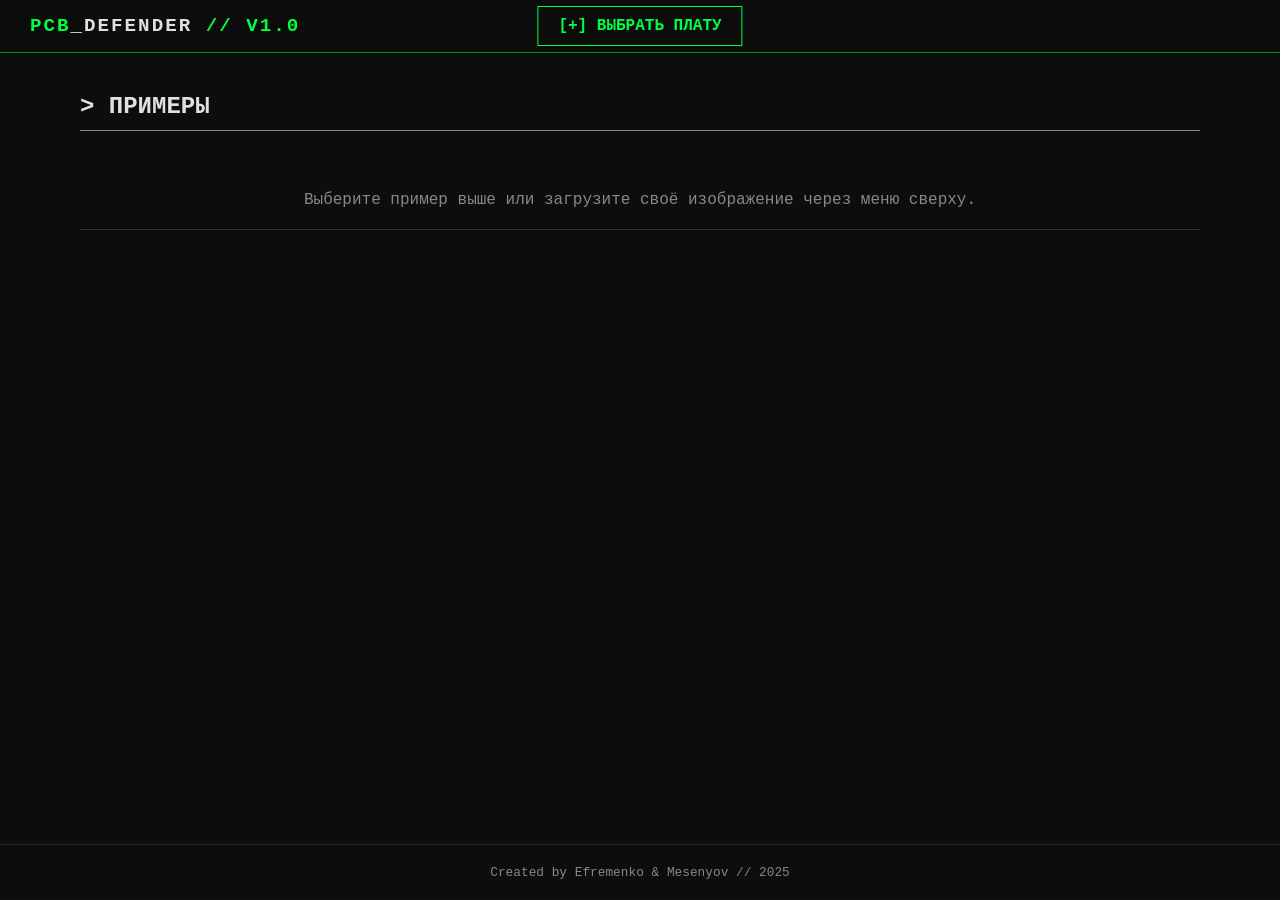
==== templates/index.html @ 568bbb11 "Upload project files" ====
<!DOCTYPE html>
<html lang="ru">

<head>
    <meta charset="UTF-8">
    <meta name="viewport" content="width=device-width, initial-scale=1.0">
    <title>PCB Defect Detective // Neural Core</title>
    <link rel="stylesheet" href="/static/css/style.css">
</head>

<body>
    <div id="backToTop" onclick="window.scrollTo({top: 0, behavior: 'smooth'})">
        <span>&#10148;</span>
    </div>

    <header>
        <div class="brand">PCB<span>_DEFENDER</span> // v1.0</div>
        <div class="header-controls">
            <input type="file" id="pcbInput" accept="image/*">
            <button class="btn" onclick="document.getElementById('pcbInput').click()">
                [+] Выбрать плату
            </button>
        </div>
    </header>

    <main>

        <section id="examplesArea">
            <h2>> ПРИМЕРЫ</h2>
            <div class="examples-grid" id="examplesGrid">
            </div>

            <div
                style="margin-bottom: 30px; text-align: center; color: var(--text-dim); border-bottom: 1px solid #333; padding-bottom: 20px;">
                <p>Выберите пример выше или загрузите своё изображение через меню сверху.</p>
            </div>
        </section>

        <section id="templateArea" class="hidden fade-in">
            <h2>> ВЫБОР ЭТАЛОНА</h2>

            <div class="template-selection">
                <p style="color: var(--accent-color)">Тестируемая плата: <span id="selectedFileName"
                        style="color: white">file.jpg</span></p>
                <p style="margin-top: 10px; font-size: 0.9rem;">Выберите эталон из базы знаний или загрузите свой:</p>

                <div class="template-grid" id="templateGrid">
                </div>

                <div class="action-bar">
                    <button class="btn btn-secondary" onclick="resetUI()">
                        < ОТМЕНА </button>

                            <div style="display: flex; gap: 10px;">
                                <input type="file" id="customTemplateInput" accept="image/*">
                                <button class="btn btn-secondary"
                                    onclick="document.getElementById('customTemplateInput').click()">
                                    Загрузить свой эталон
                                </button>
                                <button class="btn" id="startAnalysisBtn" onclick="startAnalysis()" disabled>
                                    ЗАПУСТИТЬ АНАЛИЗ >
                                </button>
                            </div>
                </div>
            </div>
        </section>

        <section id="loadingArea" class="hidden">
            <div class="loader-container">
                <div class="scan-line"></div>
                <div class="terminal-text">
                    АНАЛИЗИРУЕМ ПЛАТУ
                </div>
            </div>
        </section>

        <section id="resultsArea" class="hidden fade-in">
            <h2>> ОТЧЕТ АНАЛИЗА</h2>

            <div id="verdictBox" class="verdict-box">
            </div>

            <div class="result-stack" id="imagesStack">
            </div>
        </section>

    </main>

    <footer>
        Created by Efremenko & Mesenyov // 2025
    </footer>

    <script src="/static/js/script.js"></script>
</body>

</html>
---- static/css/style.css ----
:root {
    --bg-color: #0d0d0d;
    --panel-color: #1a1a1a;
    --accent-color: #00ff41;
    --accent-dim: #008f11;
    --text-main: #e0e0e0;
    --text-dim: #888;
    --error-color: #ff3333;
    --warning-color: #ffcc00;
    --font-mono: 'Courier New', Courier, monospace;
}

* {
    box-sizing: border-box;
    margin: 0;
    padding: 0;
    outline: none;
}

body {
    background-color: var(--bg-color);
    color: var(--text-main);
    font-family: var(--font-mono);
    min-height: 100vh;
    display: flex;
    flex-direction: column;
    overflow-x: hidden;
}

header {
    position: sticky;
    top: 0;
    z-index: 1000;
    background-color: rgba(13, 13, 13, 0.95);
    border-bottom: 1px solid var(--accent-dim);
    padding: 15px 30px;
    display: flex;
    justify-content: space-between;
    align-items: center;
    backdrop-filter: blur(5px);
    box-shadow: 0 2px 10px rgba(0, 0, 0, 0.5);
}

.brand {
    font-size: 1.2rem;
    font-weight: bold;
    color: var(--accent-color);
    text-transform: uppercase;
    letter-spacing: 2px;
}

.brand span {
    color: var(--text-main);
}

.header-controls {
    position: absolute;
    left: 50%;
    transform: translateX(-50%);
    display: flex;
    gap: 20px;
}

#backToTop {
    position: fixed;
    left: 0;
    top: 0;
    height: 100vh;
    width: 50px;
    background: transparent;
    color: var(--text-dim);
    display: flex;
    align-items: center;
    justify-content: center;
    cursor: pointer;
    transition: 0.3s;
    z-index: 900;
    opacity: 0;
    pointer-events: none;
}

#backToTop:hover {
    background: rgba(255, 255, 255, 0.05);
    color: var(--accent-color);
}

#backToTop.visible {
    opacity: 1;
    pointer-events: auto;
}

#backToTop span {
    font-size: 1.5rem;
    transform: rotate(-90deg);
}

footer {
    text-align: center;
    padding: 20px;
    margin-top: 50px;
    border-top: 1px solid #222;
    color: var(--text-dim);
    font-size: 0.8rem;
}

.btn {
    background: transparent;
    color: var(--accent-color);
    border: 1px solid var(--accent-color);
    padding: 10px 20px;
    font-family: var(--font-mono);
    font-size: 1rem;
    cursor: pointer;
    transition: all 0.3s ease;
    text-transform: uppercase;
    font-weight: bold;
}

.btn:hover {
    background: var(--accent-color);
    color: var(--bg-color);
    box-shadow: 0 0 10px var(--accent-color);
}

.btn-secondary {
    border-color: var(--text-dim);
    color: var(--text-dim);
}

.btn-secondary:hover {
    background: var(--text-dim);
    color: var(--bg-color);
    box-shadow: none;
}

input[type="file"] {
    display: none;
}

main {
    flex: 1;
    padding: 40px;
    max-width: 1200px;
    margin: 0 auto;
    width: 100%;
}

h2 {
    border-bottom: 1px solid var(--text-dim);
    padding-bottom: 10px;
    margin-bottom: 20px;
    font-size: 1.5rem;
    color: var(--text-main);
}

.hidden {
    display: none !important;
}

.fade-in {
    animation: fadeIn 0.5s ease-in-out;
}

@keyframes fadeIn {
    from {
        opacity: 0;
        transform: translateY(10px);
    }

    to {
        opacity: 1;
        transform: translateY(0);
    }
}

.examples-grid {
    display: grid;
    grid-template-columns: repeat(auto-fill, minmax(200px, 1fr));
    gap: 20px;
    margin-bottom: 40px;
}

.example-card {
    background: var(--panel-color);
    border: 1px solid var(--text-dim);
    border-radius: 4px;
    padding: 15px;
    cursor: pointer;
    transition: 0.3s;
    text-align: center;
    overflow: hidden;
}

.example-card:hover {
    border-color: var(--accent-color);
    transform: translateY(-2px);
}

.example-card img {
    width: 100%;
    height: 150px;
    object-fit: cover;
    border-radius: 2px;
    margin-bottom: 10px;
    filter: grayscale(80%);
}

.example-card:hover img {
    filter: grayscale(0%);
}

.example-card span {
    font-size: 0.8rem;
    color: var(--text-dim);
    display: block;
    white-space: nowrap;
    overflow: hidden;
    text-overflow: ellipsis;
}

.template-selection {
    background: var(--panel-color);
    padding: 20px;
    border: 1px solid var(--accent-dim);
    margin-bottom: 30px;
}

.template-grid {
    display: grid;
    grid-template-columns: repeat(auto-fill, minmax(200px, 1fr));
    gap: 20px;
    margin: 20px 0;
    max-height: 400px;
    overflow-y: auto;
}

.template-card {
    border: 1px solid var(--text-dim);
    background: #000;
    padding: 5px;
    cursor: pointer;
}

.template-card:hover {
    border-color: var(--accent-color);
    box-shadow: 0 0 5px var(--accent-color);
}

.template-card img {
    width: 100%;
    height: 150px;
    object-fit: contain;
    background: #222;
}

.template-card.selected {
    border: 2px solid var(--accent-color);
    background: rgba(0, 255, 65, 0.1);
}

.action-bar {
    display: flex;
    justify-content: space-between;
    margin-top: 20px;
    padding-top: 20px;
    border-top: 1px solid #333;
}

.loader-container {
    text-align: center;
    padding: 50px;
}

.scan-line {
    width: 100%;
    height: 4px;
    background: var(--accent-color);
    box-shadow: 0 0 10px var(--accent-color);
    animation: scan 1.5s infinite linear;
    margin-bottom: 20px;
}

@keyframes scan {
    0% {
        transform: translateX(-100%);
        opacity: 0;
    }

    50% {
        opacity: 1;
    }

    100% {
        transform: translateX(100%);
        opacity: 0;
    }
}

.terminal-text {
    font-size: 1.2rem;
}

.terminal-text::after {
    content: '...';
    animation: blink 1.5s infinite;
}

@keyframes blink {
    0% {
        opacity: 0;
    }

    50% {
        opacity: 1;
    }

    100% {
        opacity: 0;
    }
}

.verdict-box {
    background: rgba(255, 255, 255, 0.05);
    border-left: 5px solid var(--accent-color);
    padding: 20px;
    margin-bottom: 30px;
    font-size: 1.5rem;
}

.verdict-box.clean {
    border-color: var(--accent-color);
    color: var(--accent-color);
}

.verdict-box.defects {
    border-color: var(--error-color);
    color: var(--error-color);
}

.result-stack {
    display: flex;
    flex-direction: column;
    gap: 40px;
    align-items: center;
}

.result-item {
    width: 100%;
    max-width: 800px;
    border: 1px solid var(--text-dim);
    padding: 10px;
    background: #000;
}

.result-item h3 {
    font-size: 1rem;
    color: var(--text-dim);
    margin-bottom: 10px;
    border-bottom: 1px dashed #333;
    padding-bottom: 5px;
}

.result-item img {
    width: 100%;
    display: block;
}

::-webkit-scrollbar {
    width: 8px;
}

::-webkit-scrollbar-track {
    background: var(--bg-color);
}

::-webkit-scrollbar-thumb {
    background: var(--text-dim);
    border-radius: 4px;
}

::-webkit-scrollbar-thumb:hover {
    background: var(--accent-color);
}
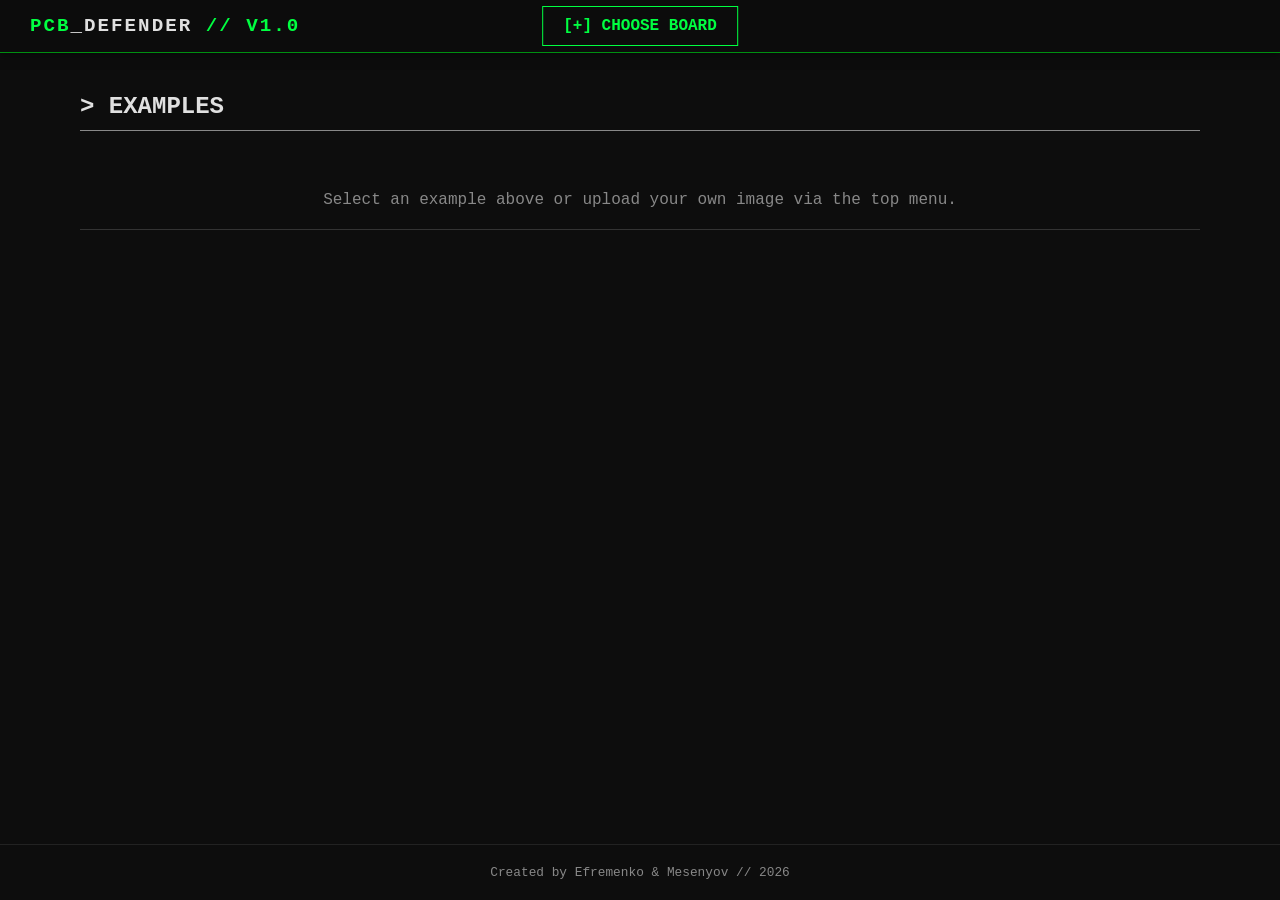
==== commit 70ee87ce: "Refactor: translate UI to English, update OOD metrics and model weights." ====
--- a/templates/index.html
+++ b/templates/index.html
@@ -1,5 +1,5 @@
 <!DOCTYPE html>
-<html lang="ru">
+<html lang="en">
 
 <head>
     <meta charset="UTF-8">
@@ -18,7 +18,7 @@
         <div class="header-controls">
             <input type="file" id="pcbInput" accept="image/*">
             <button class="btn" onclick="document.getElementById('pcbInput').click()">
-                [+] Выбрать плату
+                [+] Choose board
             </button>
         </div>
     </header>
@@ -26,39 +26,39 @@
     <main>
 
         <section id="examplesArea">
-            <h2>> ПРИМЕРЫ</h2>
+            <h2>> EXAMPLES</h2>
             <div class="examples-grid" id="examplesGrid">
             </div>
 
             <div
                 style="margin-bottom: 30px; text-align: center; color: var(--text-dim); border-bottom: 1px solid #333; padding-bottom: 20px;">
-                <p>Выберите пример выше или загрузите своё изображение через меню сверху.</p>
+                <p>Select an example above or upload your own image via the top menu.</p>
             </div>
         </section>
 
         <section id="templateArea" class="hidden fade-in">
-            <h2>> ВЫБОР ЭТАЛОНА</h2>
+            <h2>> TEMPLATE SELECTION</h2>
 
             <div class="template-selection">
-                <p style="color: var(--accent-color)">Тестируемая плата: <span id="selectedFileName"
+                <p style="color: var(--accent-color)">Test board: <span id="selectedFileName"
                         style="color: white">file.jpg</span></p>
-                <p style="margin-top: 10px; font-size: 0.9rem;">Выберите эталон из базы знаний или загрузите свой:</p>
+                <p style="margin-top: 10px; font-size: 0.9rem;">Select a golden template from the database or upload your own:</p>
 
                 <div class="template-grid" id="templateGrid">
                 </div>
 
                 <div class="action-bar">
                     <button class="btn btn-secondary" onclick="resetUI()">
-                        < ОТМЕНА </button>
+                        < CANCEL </button>
 
                             <div style="display: flex; gap: 10px;">
                                 <input type="file" id="customTemplateInput" accept="image/*">
                                 <button class="btn btn-secondary"
                                     onclick="document.getElementById('customTemplateInput').click()">
-                                    Загрузить свой эталон
+                                    Upload Custom Template
                                 </button>
                                 <button class="btn" id="startAnalysisBtn" onclick="startAnalysis()" disabled>
-                                    ЗАПУСТИТЬ АНАЛИЗ >
+                                    START ANALYSIS >
                                 </button>
                             </div>
                 </div>
@@ -69,13 +69,13 @@
             <div class="loader-container">
                 <div class="scan-line"></div>
                 <div class="terminal-text">
-                    АНАЛИЗИРУЕМ ПЛАТУ
+                    ANALYZING BOARD...
                 </div>
             </div>
         </section>
 
         <section id="resultsArea" class="hidden fade-in">
-            <h2>> ОТЧЕТ АНАЛИЗА</h2>
+            <h2>> ANALYSIS REPORT</h2>
 
             <div id="verdictBox" class="verdict-box">
             </div>
@@ -87,7 +87,7 @@
     </main>
 
     <footer>
-        Created by Efremenko & Mesenyov // 2025
+        Created by Efremenko & Mesenyov // 2026
     </footer>
 
     <script src="/static/js/script.js"></script>
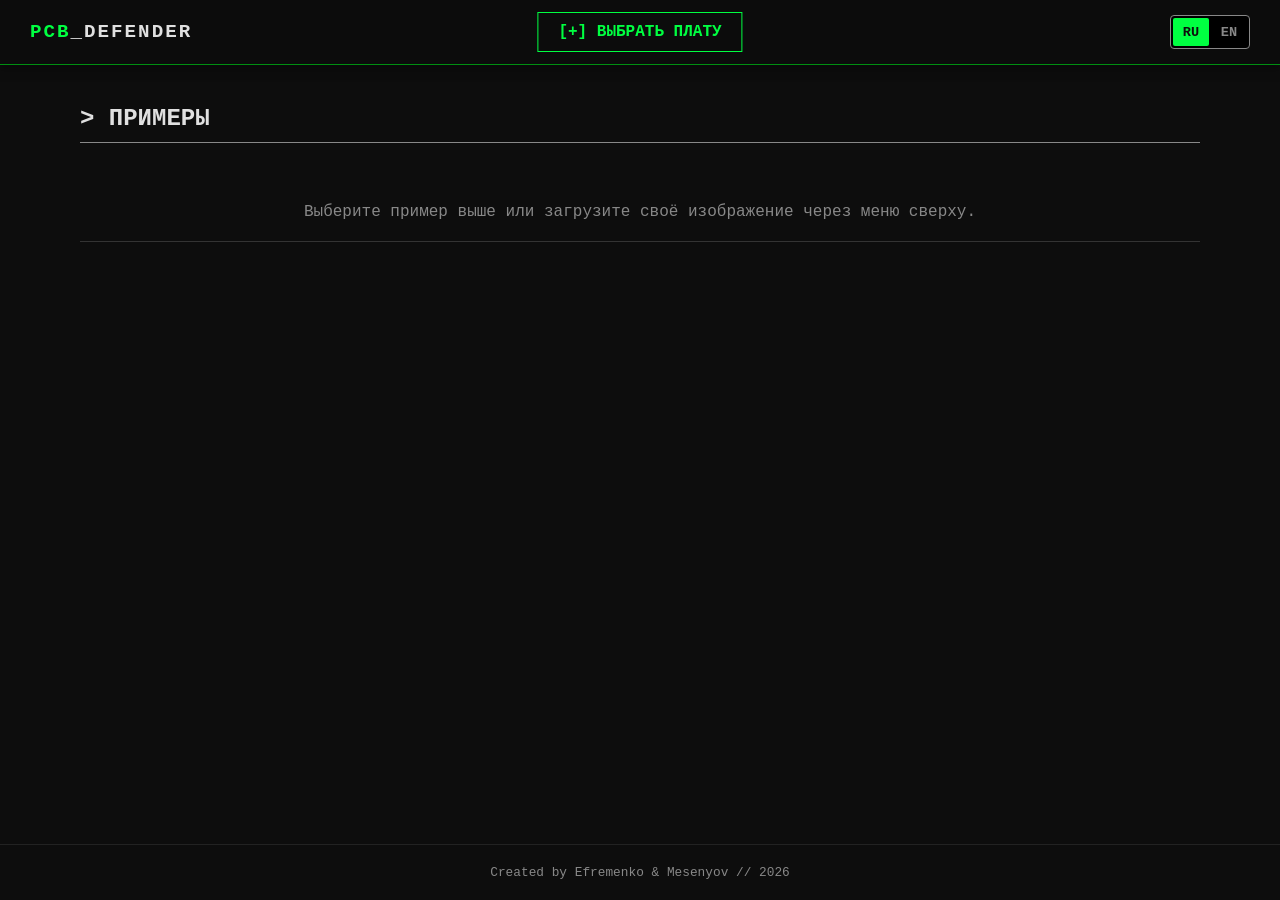
==== commit 89a76162: "Update UI and localization" ====
--- a/templates/index.html
+++ b/templates/index.html
@@ -4,7 +4,7 @@
 <head>
     <meta charset="UTF-8">
     <meta name="viewport" content="width=device-width, initial-scale=1.0">
-    <title>PCB Defect Detective // Neural Core</title>
+    <title>PCB Defect Detective</title>
     <link rel="stylesheet" href="/static/css/style.css">
 </head>
 
@@ -14,53 +14,63 @@
     </div>
 
     <header>
-        <div class="brand">PCB<span>_DEFENDER</span> // v1.0</div>
-        <div class="header-controls">
+        <div class="brand">PCB<span>_DEFENDER</span></div>
+
+        <div class="header-center">
             <input type="file" id="pcbInput" accept="image/*">
-            <button class="btn" onclick="document.getElementById('pcbInput').click()">
-                [+] Choose board
+            <button class="btn" data-i18n="btn_choose_board" onclick="document.getElementById('pcbInput').click()">
+                [+] Выбрать плату
             </button>
+        </div>
+
+        <div class="header-right">
+            <div class="lang-toggle" onclick="toggleLang()">
+                <div class="lang-toggle-thumb"></div>
+                <span class="lang-text text-ru">RU</span>
+                <span class="lang-text text-en">EN</span>
+            </div>
         </div>
     </header>
 
     <main>
 
         <section id="examplesArea">
-            <h2>> EXAMPLES</h2>
+            <h2 data-i18n="examples_title">> EXAMPLES</h2>
             <div class="examples-grid" id="examplesGrid">
             </div>
 
-            <div
-                style="margin-bottom: 30px; text-align: center; color: var(--text-dim); border-bottom: 1px solid #333; padding-bottom: 20px;">
-                <p>Select an example above or upload your own image via the top menu.</p>
+            <div style="margin-bottom: 30px; text-align: center; color: var(--text-dim); border-bottom: 1px solid #333; padding-bottom: 20px;">
+                <p data-i18n="examples_desc">Select an example above or upload your own image via the top menu.</p>
             </div>
         </section>
 
         <section id="templateArea" class="hidden fade-in">
-            <h2>> TEMPLATE SELECTION</h2>
+            <h2 data-i18n="template_title">> TEMPLATE SELECTION</h2>
 
             <div class="template-selection">
-                <p style="color: var(--accent-color)">Test board: <span id="selectedFileName"
-                        style="color: white">file.jpg</span></p>
-                <p style="margin-top: 10px; font-size: 0.9rem;">Select a golden template from the database or upload your own:</p>
+                <p style="color: var(--accent-color)">
+                    <span data-i18n="test_board_lbl">Test board:</span>
+                    <span id="selectedFileName" style="color: white">file.jpg</span>
+                </p>
+                <p style="margin-top: 10px; font-size: 0.9rem;" data-i18n="template_desc">Select a golden template from the database or upload your own:</p>
 
                 <div class="template-grid" id="templateGrid">
                 </div>
 
                 <div class="action-bar">
-                    <button class="btn btn-secondary" onclick="resetUI()">
-                        < CANCEL </button>
+                    <button class="btn btn-secondary" data-i18n="btn_cancel" onclick="resetUI()">
+                        < CANCEL
+                    </button>
 
-                            <div style="display: flex; gap: 10px;">
-                                <input type="file" id="customTemplateInput" accept="image/*">
-                                <button class="btn btn-secondary"
-                                    onclick="document.getElementById('customTemplateInput').click()">
-                                    Upload Custom Template
-                                </button>
-                                <button class="btn" id="startAnalysisBtn" onclick="startAnalysis()" disabled>
-                                    START ANALYSIS >
-                                </button>
-                            </div>
+                    <div style="display: flex; gap: 10px;">
+                        <input type="file" id="customTemplateInput" accept="image/*">
+                        <button class="btn btn-secondary" data-i18n="btn_upload_custom" onclick="document.getElementById('customTemplateInput').click()">
+                            Upload Custom Template
+                        </button>
+                        <button class="btn" id="startAnalysisBtn" onclick="startAnalysis()" disabled data-i18n="btn_start_analysis">
+                            START ANALYSIS >
+                        </button>
+                    </div>
                 </div>
             </div>
         </section>
@@ -68,14 +78,14 @@
         <section id="loadingArea" class="hidden">
             <div class="loader-container">
                 <div class="scan-line"></div>
-                <div class="terminal-text">
+                <div class="terminal-text" data-i18n="loading_text">
                     ANALYZING BOARD...
                 </div>
             </div>
         </section>
 
         <section id="resultsArea" class="hidden fade-in">
-            <h2>> ANALYSIS REPORT</h2>
+            <h2 data-i18n="results_title">> ANALYSIS REPORT</h2>
 
             <div id="verdictBox" class="verdict-box">
             </div>
--- a/static/css/style.css
+++ b/static/css/style.css
@@ -27,6 +27,7 @@
     overflow-x: hidden;
 }
 
+/* --- HEADER --- */
 header {
     position: sticky;
     top: 0;
@@ -47,19 +48,74 @@
     color: var(--accent-color);
     text-transform: uppercase;
     letter-spacing: 2px;
-}
-
-.brand span {
-    color: var(--text-main);
-}
-
-.header-controls {
+    flex: 1;
+}
+
+.brand span { color: var(--text-main); }
+
+.header-center {
     position: absolute;
     left: 50%;
     transform: translateX(-50%);
     display: flex;
-    gap: 20px;
-}
+    justify-content: center;
+}
+
+.header-right {
+    flex: 1;
+    display: flex;
+    justify-content: flex-end;
+}
+
+.lang-toggle {
+    position: relative;
+    width: 80px;
+    height: 34px;
+    background: #000;
+    border: 1px solid var(--text-dim);
+    border-radius: 4px;
+    cursor: pointer;
+    display: flex;
+    align-items: center;
+    justify-content: space-between;
+    padding: 0 10px;
+    user-select: none;
+    transition: border-color 0.3s;
+}
+
+.lang-toggle:hover {
+    border-color: var(--accent-color);
+}
+
+.lang-toggle-thumb {
+    position: absolute;
+    top: 2px;
+    left: 2px;
+    width: 36px;
+    height: 28px;
+    background: var(--accent-color);
+    border-radius: 2px;
+    transition: transform 0.3s cubic-bezier(0.4, 0.0, 0.2, 1);
+    z-index: 1;
+}
+
+.lang-text {
+    font-size: 0.85rem;
+    font-weight: bold;
+    z-index: 2;
+    transition: color 0.3s;
+    width: 20px;
+    text-align: center;
+}
+
+.text-ru { color: var(--bg-color); }
+.text-en { color: var(--text-dim); }
+
+.lang-toggle.en-active .lang-toggle-thumb {
+    transform: translateX(38px);
+}
+.lang-toggle.en-active .text-ru { color: var(--text-dim); }
+.lang-toggle.en-active .text-en { color: var(--bg-color); }
 
 #backToTop {
     position: fixed;
@@ -380,4 +436,74 @@
 
 ::-webkit-scrollbar-thumb:hover {
     background: var(--accent-color);
+}
+
+@media (max-width: 768px) {
+    .header-center { position: static; transform: none; width: 100%; margin: 15px 0;}
+    .header-center .btn { width: 100%; }
+    .header-right { justify-content: flex-start; }
+
+    header {
+        flex-direction: column;
+        padding: 15px;
+        gap: 15px;
+        position: relative;
+    }
+
+    .header-controls {
+        position: static;
+        transform: none;
+        width: 100%;
+        display: flex;
+        flex-direction: column;
+        gap: 10px;
+    }
+
+    .header-controls .btn {
+        width: 100%;
+        text-align: center;
+        padding: 15px;
+    }
+
+    main {
+        padding: 20px 15px;
+    }
+
+    h2 {
+        font-size: 1.2rem;
+    }
+
+    .examples-grid, .template-grid {
+        grid-template-columns: repeat(auto-fill, minmax(140px, 1fr));
+        gap: 15px;
+    }
+
+    .example-card img, .template-card img {
+        height: 100px;
+    }
+
+    .action-bar {
+        flex-direction: column;
+        gap: 15px;
+    }
+
+    .action-bar > div {
+        display: flex;
+        flex-direction: column;
+        gap: 10px;
+    }
+
+    .btn {
+        width: 100%;
+        font-size: 0.9rem;
+        padding: 12px;
+    }
+
+    .result-item {
+        padding: 5px;
+    }
+
+    .result-item h3 {
+        font-size: 0.9rem;
+    }
 }
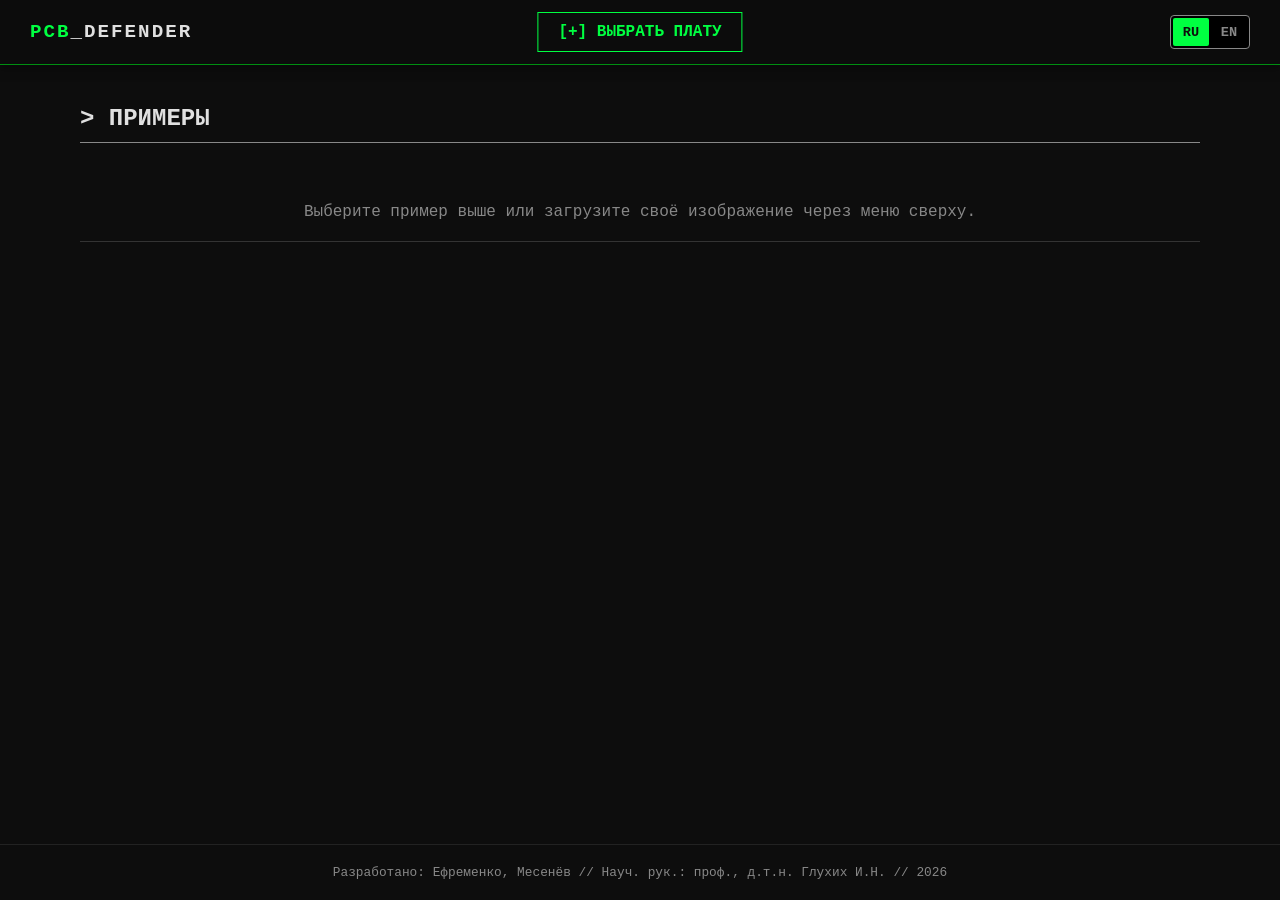
==== commit 06614232: "edit UI" ====
--- a/templates/index.html
+++ b/templates/index.html
@@ -96,10 +96,10 @@
 
     </main>
 
-    <footer>
+    <footer data-i18n="footer_text">
         Created by Efremenko & Mesenyov // 2026
     </footer>
-
+    <div id="toast" class="toast"></div>
     <script src="/static/js/script.js"></script>
 </body>
 
--- a/static/css/style.css
+++ b/static/css/style.css
@@ -438,7 +438,237 @@
     background: var(--accent-color);
 }
 
+/* --- СЛАЙДЕР СРАВНЕНИЯ (BEFORE/AFTER) --- */
+.compare-container {
+    position: relative;
+    width: 100%;
+    max-width: 800px;
+    margin: 0 auto;
+    border: 1px solid var(--text-dim);
+    overflow: hidden;
+    user-select: none;
+    background: #000;
+}
+
+.compare-img {
+    display: block;
+    width: 100%;
+    height: auto;
+}
+
+.img-overlay {
+    position: absolute;
+    top: 0;
+    left: 0;
+    width: 100%;
+    height: 100%;
+    /* Используем clip-path для обрезки (начинается с 50%) */
+    clip-path: polygon(0 0, 50% 0, 50% 100%, 0 100%);
+}
+
+.slider-handle {
+    position: absolute;
+    top: 0;
+    left: 50%;
+    width: 4px;
+    height: 100%;
+    background: var(--accent-color);
+    transform: translateX(-50%);
+    cursor: ew-resize;
+    z-index: 10;
+    box-shadow: 0 0 10px rgba(0, 255, 65, 0.5);
+}
+
+.slider-button {
+    position: absolute;
+    top: 50%;
+    left: 50%;
+    transform: translate(-50%, -50%);
+    width: 40px;
+    height: 40px;
+    background: var(--bg-color);
+    border: 2px solid var(--accent-color);
+    border-radius: 50%;
+    display: flex;
+    align-items: center;
+    justify-content: center;
+    color: var(--accent-color);
+    font-weight: bold;
+    font-size: 1.2rem;
+}
+
+/* --- ИНТЕРАКТИВНЫЕ РЕЗУЛЬТАТЫ (КАРТИНКА + ТАБЛИЦА) --- */
+.results-layout {
+    display: flex;
+    gap: 20px;
+    align-items: flex-start;
+    width: 100%;
+    max-width: 1200px;
+}
+
+.image-wrapper {
+    position: relative;
+    flex: 2; /* Картинка занимает 2/3 */
+    border: 1px solid var(--text-dim);
+    background: #000;
+}
+
+.image-wrapper img {
+    width: 100%;
+    display: block;
+}
+
+/* Интерактивная обводка, которая появляется при наведении на таблицу */
+.bbox-overlay {
+    position: absolute;
+    border: 3px solid transparent;
+    transition: all 0.2s ease;
+    pointer-events: none; /* Чтобы клики проходили сквозь неё */
+    z-index: 5;
+}
+
+.bbox-overlay.highlight {
+    border-color: #ff00ff; /* Яркий маджента для подсветки */
+    box-shadow: 0 0 15px rgba(255, 0, 255, 0.8), inset 0 0 15px rgba(255, 0, 255, 0.4);
+    background: rgba(255, 0, 255, 0.1);
+}
+
+/* Таблица */
+.table-wrapper {
+    flex: 1; /* Таблица занимает 1/3 */
+    background: var(--panel-color);
+    border: 1px solid var(--accent-dim);
+    padding: 15px;
+    max-height: 600px;
+    overflow-y: auto;
+}
+
+.defect-table {
+    width: 100%;
+    border-collapse: collapse;
+    font-size: 0.9rem;
+}
+
+.defect-table th {
+    text-align: left;
+    color: var(--accent-color);
+    border-bottom: 1px solid var(--accent-color);
+    padding-bottom: 10px;
+    margin-bottom: 10px;
+}
+
+.defect-row {
+    border-bottom: 1px dashed #333;
+    cursor: pointer;
+    transition: background 0.2s;
+}
+
+.defect-row:hover {
+    background: rgba(0, 255, 65, 0.1);
+}
+
+.defect-row td {
+    padding: 10px 5px;
+    color: var(--text-main);
+}
+
+.tag-ood {
+    color: var(--warning-color);
+    font-weight: bold;
+    font-size: 0.8rem;
+    border: 1px solid var(--warning-color);
+    padding: 2px 4px;
+    border-radius: 3px;
+    display: inline-block;
+    margin-top: 5px;
+}
+
+/* --- НОВЫЕ СТИЛИ: ШИРОКИЙ БЛОК ДЛЯ ТАБЛИЦЫ --- */
+.result-item.wide {
+    max-width: 1400px; /* Растягиваем блок сильнее */
+    width: 100%;
+}
+
+.results-layout {
+    display: flex;
+    gap: 30px; /* Увеличили отступ между картинкой и таблицей */
+    align-items: flex-start;
+    width: 100%;
+}
+
+.image-wrapper {
+    flex: 3; /* Картинка теперь больше (60%) */
+}
+
+.table-wrapper {
+    flex: 2; /* Таблица занимает (40%) */
+    min-width: 350px; /* Таблица не будет сужаться сильнее этого значения */
+}
+
+.defect-table th, .defect-table td {
+    white-space: nowrap; /* Запрещаем тексту слипаться друг с другом в колонках */
+}
+
+/* --- МЕТКИ ДЛЯ СЛАЙДЕРА --- */
+.slider-label {
+    position: absolute;
+    top: 15px;
+    padding: 6px 12px;
+    background: rgba(0, 0, 0, 0.75);
+    color: var(--accent-color);
+    border: 1px solid var(--accent-color);
+    font-size: 0.9rem;
+    font-weight: bold;
+    border-radius: 4px;
+    z-index: 20;
+    pointer-events: none; /* Чтобы не мешали тянуть слайдер */
+}
+
+.slider-label.left { left: 15px; }
+.slider-label.right { right: 15px; z-index: 1; color: var(--text-dim); border-color: var(--text-dim); }
+
+/* --- ТОСТ (УВЕДОМЛЕНИЕ) --- */
+.toast {
+    position: fixed;
+    top: -100px;
+    left: 50%;
+    transform: translateX(-50%);
+    background: rgba(13, 13, 13, 0.95);
+    color: var(--warning-color);
+    border: 1px solid var(--warning-color);
+    padding: 15px 30px;
+    border-radius: 5px;
+    z-index: 9999;
+    box-shadow: 0 0 15px rgba(255, 204, 0, 0.3);
+    opacity: 0;
+    visibility: hidden;
+    transition: all 0.4s cubic-bezier(0.4, 0.0, 0.2, 1);
+    text-align: center;
+    font-weight: bold;
+}
+
+.toast.show {
+    top: 90px; /* Опускаем ниже хедера */
+    opacity: 1;
+    visibility: visible;
+}
+
+
 @media (max-width: 768px) {
+    .results-layout { flex-direction: column; }
+
+    .image-wrapper, .table-wrapper { width: 100%; flex: auto; }
+
+    .toast.show { width: 90%; top: 120px; font-size: 0.85rem; }
+
+    .results-layout {
+        flex-direction: column;
+    }
+    .image-wrapper, .table-wrapper {
+        width: 100%;
+        flex: auto;
+    }
+
     .header-center { position: static; transform: none; width: 100%; margin: 15px 0;}
     .header-center .btn { width: 100%; }
     .header-right { justify-content: flex-start; }
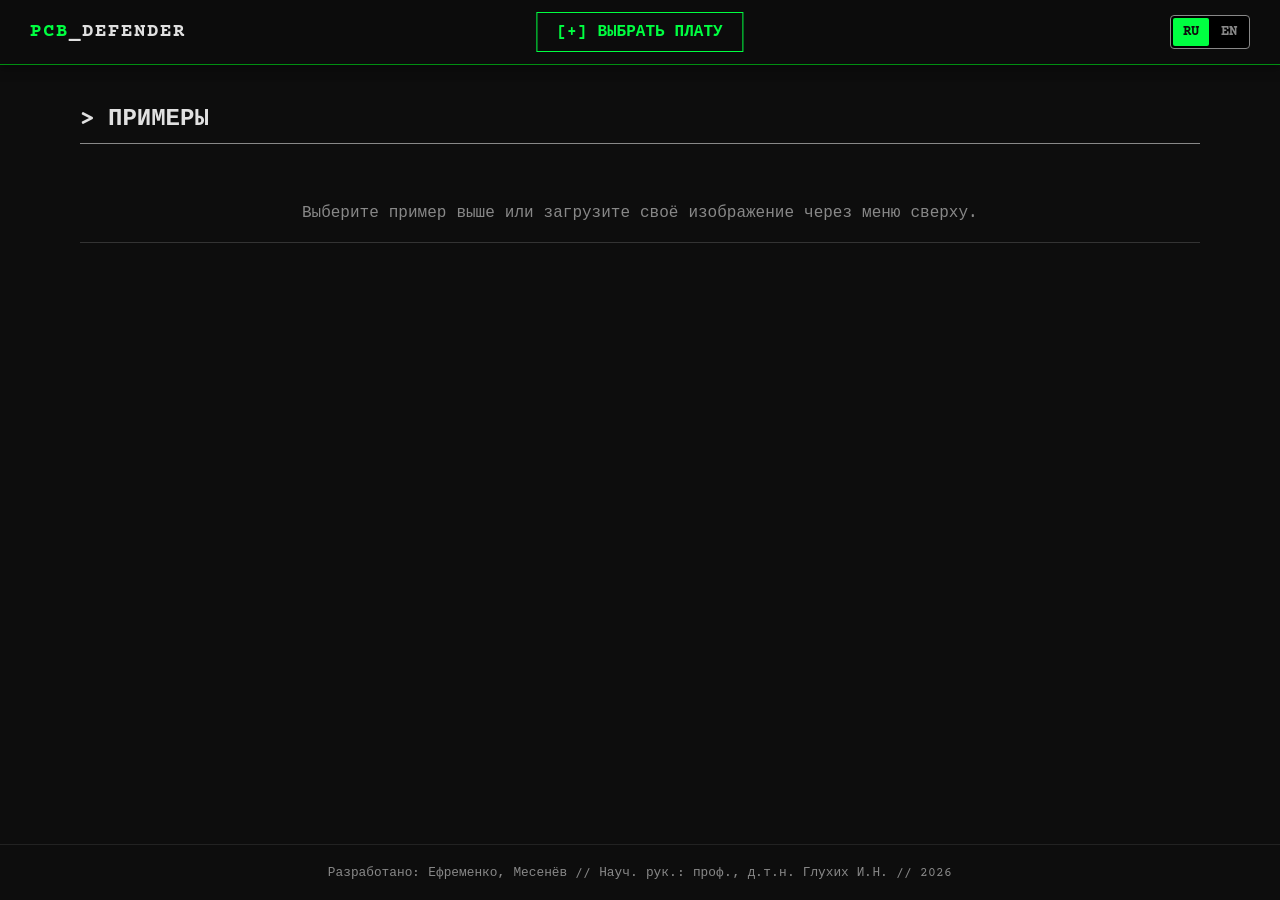
==== commit 3e750154: "add universal font" ====
--- a/templates/index.html
+++ b/templates/index.html
@@ -6,6 +6,10 @@
     <meta name="viewport" content="width=device-width, initial-scale=1.0">
     <title>PCB Defect Detective</title>
     <link rel="stylesheet" href="/static/css/style.css">
+    <link rel="icon" type="image/svg+xml" href="/static/img/favicon.svg">
+    <link rel="preconnect" href="https://fonts.googleapis.com">
+    <link rel="preconnect" href="https://fonts.gstatic.com" crossorigin>
+    <link href="https://fonts.googleapis.com/css2?family=Courier+Prime:ital,wght@0,400;0,700;1,400;1,700&display=swap" rel="stylesheet">
 </head>
 
 <body>
@@ -99,7 +103,10 @@
     <footer data-i18n="footer_text">
         Created by Efremenko & Mesenyov // 2026
     </footer>
-    <div id="toast" class="toast"></div>
+    <div id="toast" class="toast">
+        <span id="toastMessage"></span>
+        <div class="toast-progress"></div>
+    </div>
     <script src="/static/js/script.js"></script>
 </body>
 
--- a/static/css/style.css
+++ b/static/css/style.css
@@ -7,7 +7,7 @@
     --text-dim: #888;
     --error-color: #ff3333;
     --warning-color: #ffcc00;
-    --font-mono: 'Courier New', Courier, monospace;
+    --font-mono: 'Courier Prime', 'Courier New', Courier, monospace;
 }
 
 * {
@@ -438,7 +438,6 @@
     background: var(--accent-color);
 }
 
-/* --- СЛАЙДЕР СРАВНЕНИЯ (BEFORE/AFTER) --- */
 .compare-container {
     position: relative;
     width: 100%;
@@ -497,7 +496,6 @@
     font-size: 1.2rem;
 }
 
-/* --- ИНТЕРАКТИВНЫЕ РЕЗУЛЬТАТЫ (КАРТИНКА + ТАБЛИЦА) --- */
 .results-layout {
     display: flex;
     gap: 20px;
@@ -508,7 +506,7 @@
 
 .image-wrapper {
     position: relative;
-    flex: 2; /* Картинка занимает 2/3 */
+    flex: 2;
     border: 1px solid var(--text-dim);
     background: #000;
 }
@@ -518,24 +516,22 @@
     display: block;
 }
 
-/* Интерактивная обводка, которая появляется при наведении на таблицу */
 .bbox-overlay {
     position: absolute;
     border: 3px solid transparent;
     transition: all 0.2s ease;
-    pointer-events: none; /* Чтобы клики проходили сквозь неё */
+    pointer-events: none;
     z-index: 5;
 }
 
 .bbox-overlay.highlight {
-    border-color: #ff00ff; /* Яркий маджента для подсветки */
+    border-color: #ff00ff;
     box-shadow: 0 0 15px rgba(255, 0, 255, 0.8), inset 0 0 15px rgba(255, 0, 255, 0.4);
     background: rgba(255, 0, 255, 0.1);
 }
 
-/* Таблица */
 .table-wrapper {
-    flex: 1; /* Таблица занимает 1/3 */
+    flex: 1;
     background: var(--panel-color);
     border: 1px solid var(--accent-dim);
     padding: 15px;
@@ -583,33 +579,31 @@
     margin-top: 5px;
 }
 
-/* --- НОВЫЕ СТИЛИ: ШИРОКИЙ БЛОК ДЛЯ ТАБЛИЦЫ --- */
 .result-item.wide {
-    max-width: 1400px; /* Растягиваем блок сильнее */
+    max-width: 1400px;
     width: 100%;
 }
 
 .results-layout {
     display: flex;
-    gap: 30px; /* Увеличили отступ между картинкой и таблицей */
+    gap: 30px;
     align-items: flex-start;
     width: 100%;
 }
 
 .image-wrapper {
-    flex: 3; /* Картинка теперь больше (60%) */
+    flex: 3;
 }
 
 .table-wrapper {
-    flex: 2; /* Таблица занимает (40%) */
-    min-width: 350px; /* Таблица не будет сужаться сильнее этого значения */
+    flex: 2;
+    min-width: 350px;
 }
 
 .defect-table th, .defect-table td {
-    white-space: nowrap; /* Запрещаем тексту слипаться друг с другом в колонках */
-}
-
-/* --- МЕТКИ ДЛЯ СЛАЙДЕРА --- */
+    white-space: nowrap;
+}
+
 .slider-label {
     position: absolute;
     top: 15px;
@@ -621,7 +615,7 @@
     font-weight: bold;
     border-radius: 4px;
     z-index: 20;
-    pointer-events: none; /* Чтобы не мешали тянуть слайдер */
+    pointer-events: none;
 }
 
 .slider-label.left { left: 15px; }
@@ -648,52 +642,71 @@
 }
 
 .toast.show {
-    top: 90px; /* Опускаем ниже хедера */
+    top: 90px;
     opacity: 1;
     visibility: visible;
 }
 
+.toast-progress {
+    position: absolute;
+    bottom: 0;
+    left: 0;
+    height: 4px;
+    background: var(--warning-color);
+    width: 100%;
+}
+
+.slider-label {
+    transition: opacity 0.3s ease;
+}
 
 @media (max-width: 768px) {
+    #backToTop { display: none !important; }
+
+    header {
+        flex-wrap: wrap;
+        padding: 15px;
+    }
+
+    .brand {
+        order: 1;
+        flex: 1;
+    }
+
+    .header-right {
+        order: 2;
+        flex: unset;
+    }
+
+    .header-center {
+        order: 3;
+        width: 100%;
+        margin-top: 15px;
+        position: static;
+        transform: none;
+    }
+
+    .header-center .btn {
+        width: 100%;
+        padding: 10px;
+    }
+
     .results-layout { flex-direction: column; }
-
-    .image-wrapper, .table-wrapper { width: 100%; flex: auto; }
-
-    .toast.show { width: 90%; top: 120px; font-size: 0.85rem; }
-
-    .results-layout {
-        flex-direction: column;
-    }
-    .image-wrapper, .table-wrapper {
+    .image-wrapper { width: 100%; flex: auto; }
+    .table-wrapper {
         width: 100%;
         flex: auto;
-    }
-
-    .header-center { position: static; transform: none; width: 100%; margin: 15px 0;}
-    .header-center .btn { width: 100%; }
-    .header-right { justify-content: flex-start; }
-
-    header {
-        flex-direction: column;
-        padding: 15px;
-        gap: 15px;
-        position: relative;
-    }
-
-    .header-controls {
-        position: static;
-        transform: none;
-        width: 100%;
-        display: flex;
-        flex-direction: column;
-        gap: 10px;
-    }
-
-    .header-controls .btn {
-        width: 100%;
-        text-align: center;
-        padding: 15px;
-    }
+        overflow-x: auto;
+        padding: 10px;
+    }
+    .defect-table {
+        min-width: 400px;
+    }
+
+    .defect-table td, .defect-table th {
+        padding: 12px 10px;
+    }
+    .toast.show { width: 90%; top: 120px; font-size: 0.85rem; }
 
     main {
         padding: 20px 15px;
